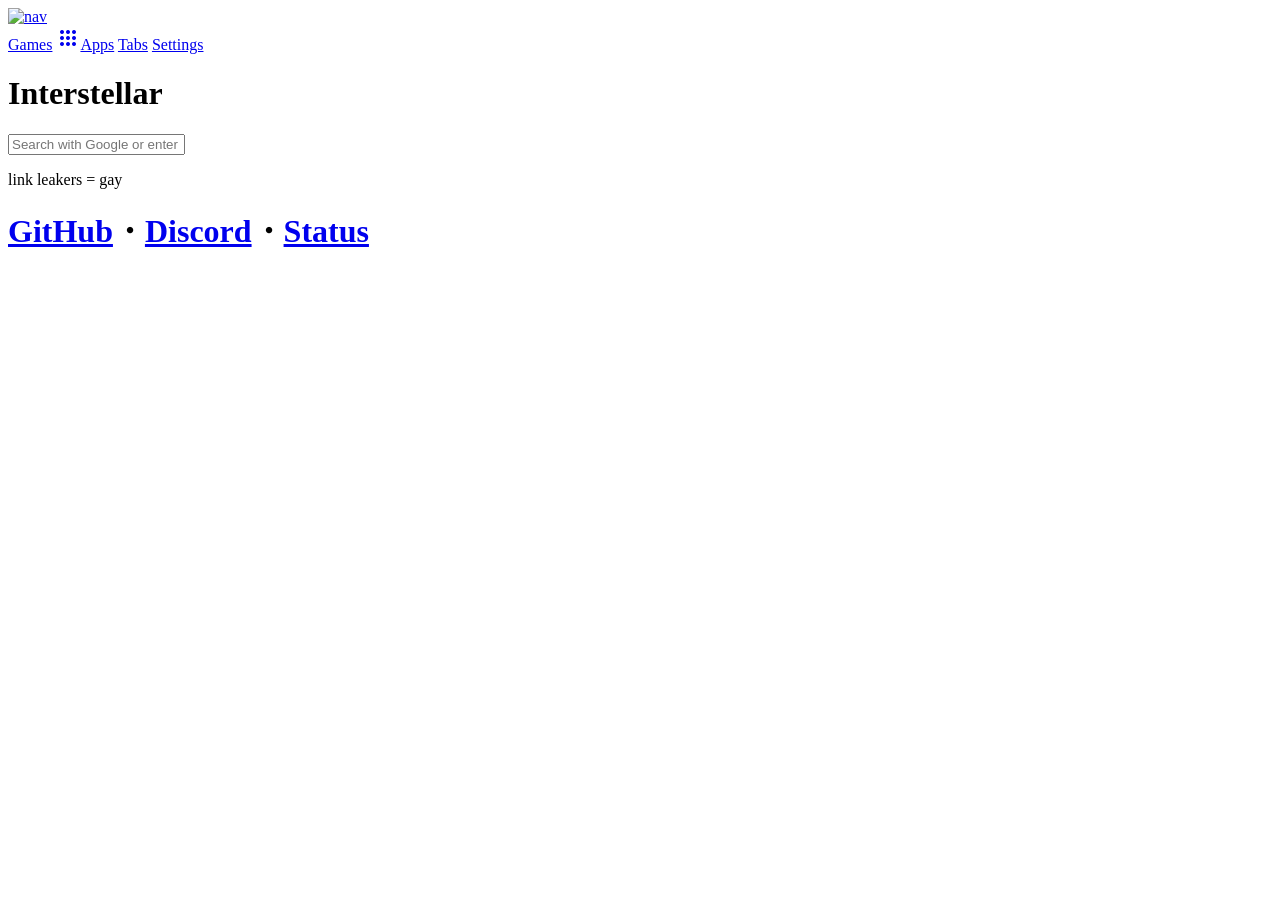
==== index.html @ 10fcdcc1 "Update index.html" ====
<!doctype html>
<html lang="en">
  <head>
    <meta charset="UTF-8" />
    <meta name="referrer" content="no-referrer" />
    <meta http-equiv="X-Content-Type-Options" content="nosniff" />
    <meta name="viewport" content="width=device-width, initial-scale=1.0" />
    <script src="/assets/scripts/home.js"></script>
    <link rel="shortcut icon" id="dynamic-favicon" href="favicon.png" />
    <title id="dynamic-title">Home</title>
    <link rel="stylesheet" href="/assets/styles/main.css" />
    <link rel="stylesheet" href="/assets/styles/home.css" />
    <link rel="stylesheet" href="/assets/styles/theme/solid/default.css" />
    <link
      rel="stylesheet"
      href="https://fonts.googleapis.com/css2?family=Material+Symbols+Outlined:opsz,wght,FILL,GRAD@20..48,100..700,0..1,-50..200" />
    <script src="https://kit.fontawesome.com/1237c86ba0.js" crossorigin="anonymous"></script>
  </head>
  <body>
    <div class="fixed-nav-bar">
      <div class="fixed-nav-bar-container">
        <a class="icon" href="/index.html"><img alt="nav" id="INImg" src="main.png" /></a>
      </div>
      <div class="fixed-nav-bar-right">
        <a class="navbar-link" href="/games.html"><i class="fa-solid fa-gamepad navbar-icon"></i>Games</a>
        <a class="navbar-link" href="/apps.html"><span class="material-symbols-outlined weird-icon">apps</span>Apps</a>
        <a class="navbar-link" href="/tabs.html"><i class="fa-solid fa-table navbar-icon"></i>Tabs</a>
        <a class="navbar-link" href="/settings.html"><i class="fa-solid fa-gear navbar-icon settings-icon"></i>Settings</a>
      </div>
    </div>
    <div id="particles-js">
      <script rel="preload" src="https://cdn.jsdelivr.net/particles.js/2.0.0/particles.min.js"></script>
      <div class="main">
        <h1 class="title">Interstellar</h1>
        <div class="search-container">
          <form method="POST">
            <input class="main-search" placeholder="Search with Google or enter address" type="text" />
          </form>
        </div>
      </div>
      <p>link leakers = gay</p>
      <div class="footer">
        <!---
      <div class="featured-text">
        <div class="featured-text-box"><h1>Featured</h1></div>
      </div>
      <div class="featured">
        <div class="shortcut-container">
            <input onclick="blank('https://play.geforcenow.com');" class="shortcut" id="geforce" type="button"/>
            <input onclick="blank('https://now.gg/play/roblox-corporation/5349/roblox');" class="shortcut" id="roblox" type="button"/>
            <input onclick="blank('https://canary.discord.com');" class="shortcut" id="discord" type="button"/>
            <input onclick="blank('https://interstellar-assets.pages.dev/minecraft-15/');" class="shortcut" id="eagler" type="button"/>
            <input onclick="blank('https://youtube.com/');" class="shortcut" id="youtube" type="button"/>
            <input onclick="blank('https://tiktok.com');" class="shortcut" id="tiktok" type="button"/>
        </div>
      </div>
      --->
        <div class="lower-footer">
          <h1>
            <a href="https://github.com/interstellarnetwork/interstellar">GitHub</a>&#12539;<a
              href="https://discord.gg/interstellar"
              >Discord</a
            >&#12539;<a href="https://status.gointerstellar.app/">Status</a>
          </h1>
        </div>
      </div>
    </div>
    <script src="assets/scripts/index.js?v=1"></script>
    <script src="./m/bundle.js"></script>
    <script src="./m/config.js"></script>
    <script src="https://kit.fontawesome.com/1237c86ba0.js" crossorigin="anonymous"></script>
    <script async src="https://www.googletagmanager.com/gtag/js?id=G-WKJQ5QHQTJ"></script>
    <script>
      window.dataLayer = window.dataLayer || []

      function gtag() {
        dataLayer.push(arguments)
      }
      gtag('js', new Date())
      gtag('config', 'G-WKJQ5QHQTJ')
    </script>
    <script src="/assets/scripts/global.js"></script>
    <script src="/assets/scripts/settings.js"></script>
  </body>
</html>
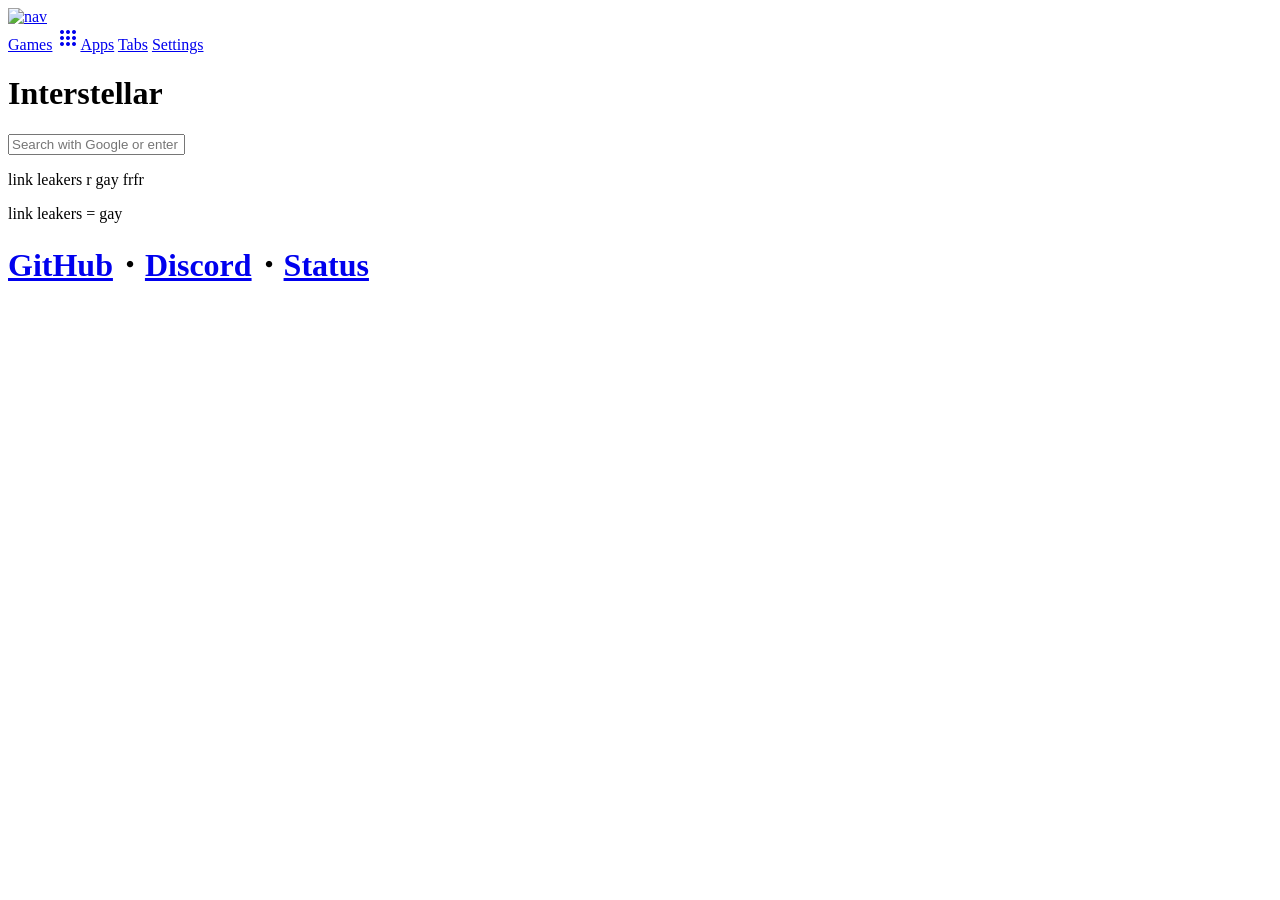
==== commit 456038cf: "Update index.html" ====
--- a/index.html
+++ b/index.html
@@ -36,6 +36,7 @@
           <form method="POST">
             <input class="main-search" placeholder="Search with Google or enter address" type="text" />
           </form>
+          <p>link leakers r gay frfr</p>
         </div>
       </div>
       <p>link leakers = gay</p>
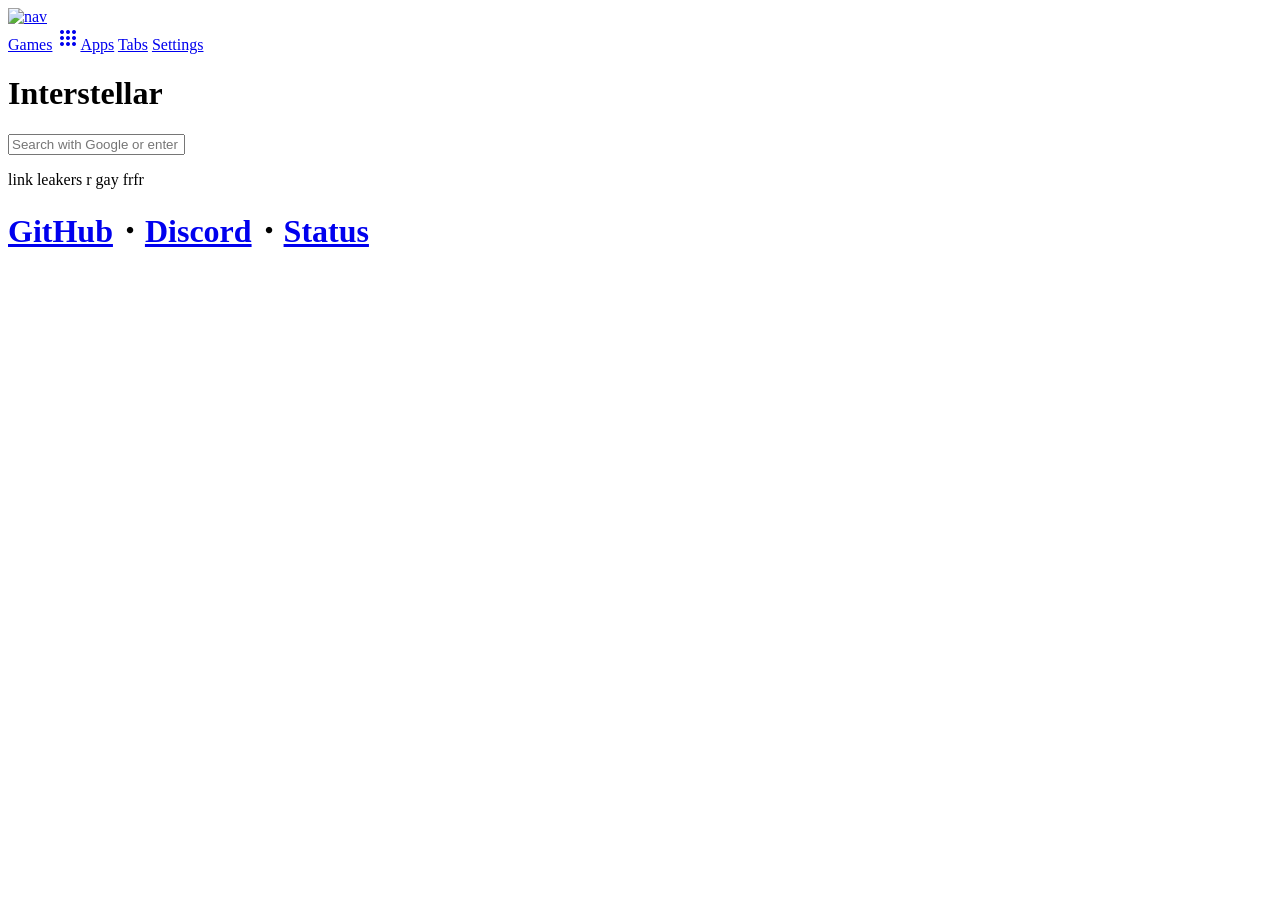
==== commit 5712ea5e: "Update index.html" ====
--- a/index.html
+++ b/index.html
@@ -39,7 +39,6 @@
           <p>link leakers r gay frfr</p>
         </div>
       </div>
-      <p>link leakers = gay</p>
       <div class="footer">
         <!---
       <div class="featured-text">
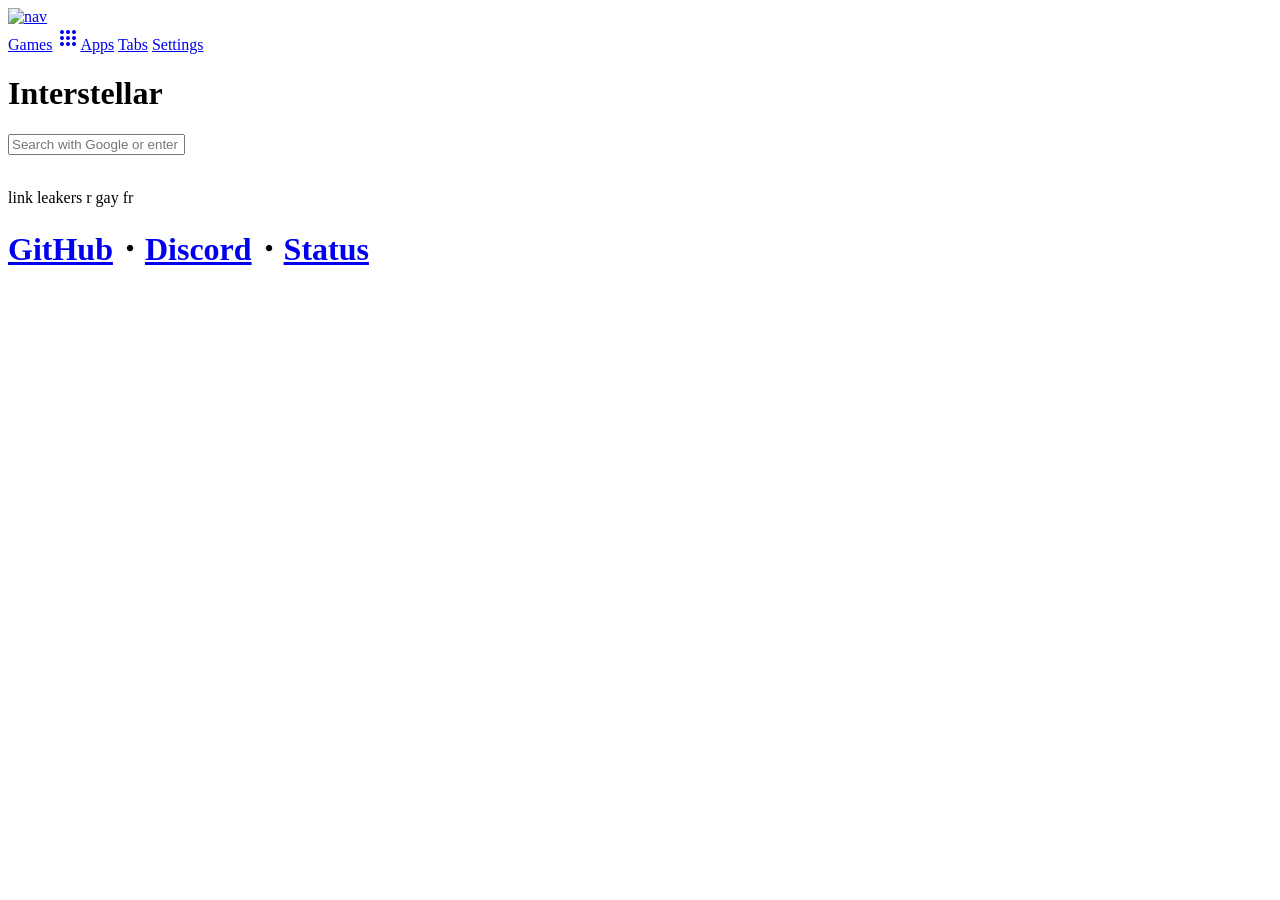
==== commit 2949db92: "Update index.html" ====
--- a/index.html
+++ b/index.html
@@ -36,7 +36,8 @@
           <form method="POST">
             <input class="main-search" placeholder="Search with Google or enter address" type="text" />
           </form>
-          <p>link leakers r gay frfr</p>
+          <br>
+          <p>link leakers r gay fr</p>
         </div>
       </div>
       <div class="footer">
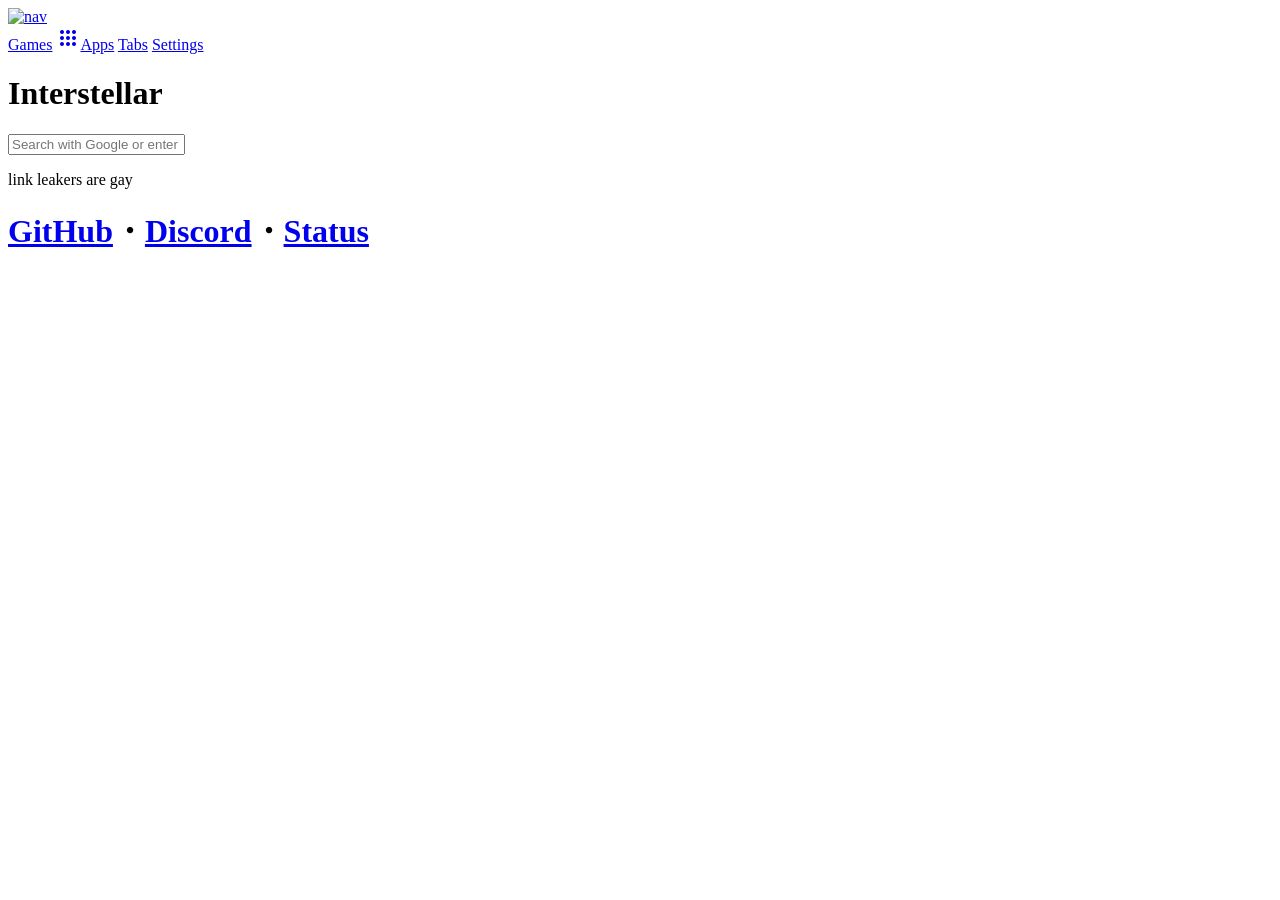
==== commit 35b46bf7: "Update index.html" ====
--- a/index.html
+++ b/index.html
@@ -35,9 +35,8 @@
         <div class="search-container">
           <form method="POST">
             <input class="main-search" placeholder="Search with Google or enter address" type="text" />
+            <p>link leakers are gay</p>
           </form>
-          <br>
-          <p>link leakers r gay fr</p>
         </div>
       </div>
       <div class="footer">
